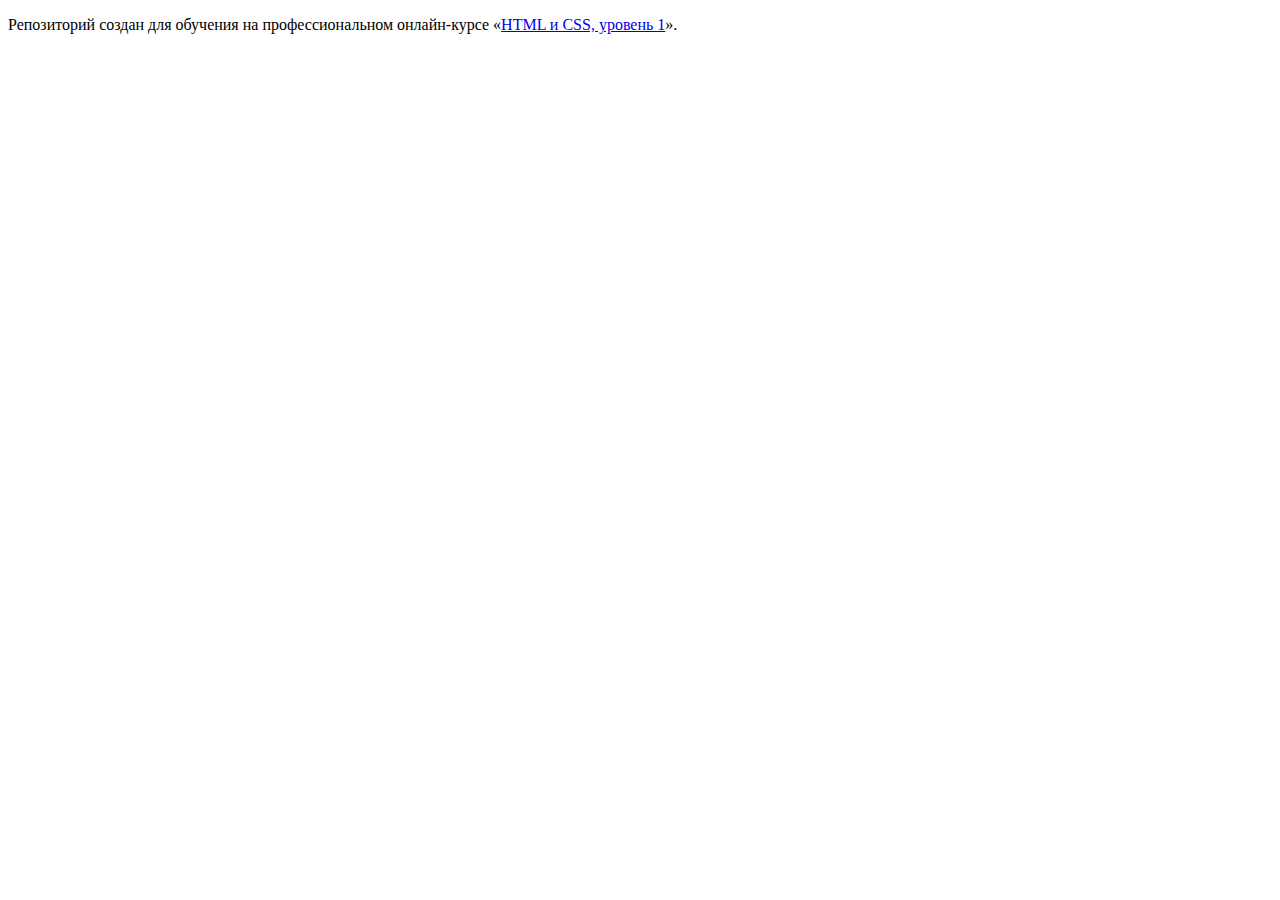
==== index.html @ 863064e8 ":hatching_chick:" ====
<!DOCTYPE html>
<html lang="ru">
  <head>
    <meta charset="utf-8">
    <title>HTML Academy: Девайс</title>
  </head>
  <body>

    <p>Репозиторий создан для обучения на профессиональном онлайн‑курсе «<a href="https://htmlacademy.ru/intensive/htmlcss">HTML и CSS, уровень 1</a>».</p>

  </body>
</html>
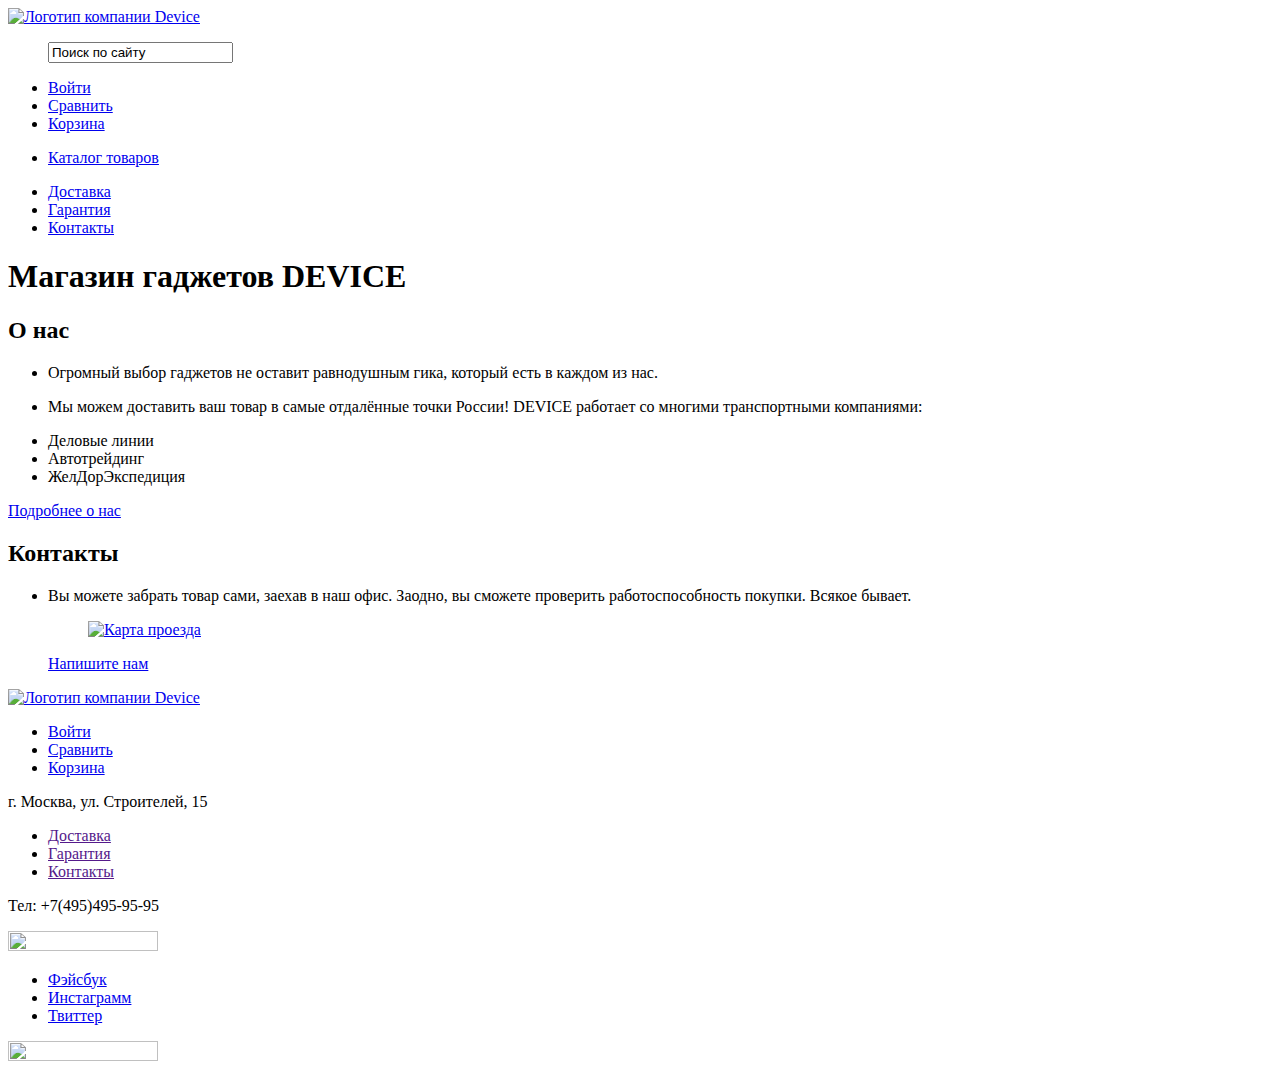
==== commit 681cd3e3: "загрузил начальную страницу" ====
--- a/index.html
+++ b/index.html
@@ -1,12 +1,126 @@
 <!DOCTYPE html>
 <html lang="ru">
-  <head>
-    <meta charset="utf-8">
-    <title>HTML Academy: Девайс</title>
-  </head>
-  <body>
+    <head>
+        <meta charset="utf-8">
+        <title>Магазин гаджетов Device
+        </title>
+    </head>
 
-    <p>Репозиторий создан для обучения на профессиональном онлайн‑курсе «<a href="https://htmlacademy.ru/intensive/htmlcss">HTML и CSS, уровень 1</a>».</p>
+<body>
+<header class="main-header">
 
-  </body>
-</html>
+    <nav class="main-navigation">    
+            <a href="main-logo">
+                <img src="img/index.html" width="366" height="256" alt="Логотип компании Device">
+            </a>
+
+                <ul class="site-search">
+                    <form> 
+                        <label for id="leps">
+                        <input id="leps" type="search" value="Поиск по сайту">
+                    </form>
+                </ul>
+
+                <ul class="user-navigation">
+                    <li><a href="login.html">Войти</a></li>
+                    <li><a href="compare.html">Сравнить</a></li>
+                    <li><a href="basket.html">Корзина</a></li>
+                </ul> 
+
+                <ul class="site-navigation">
+                    <li><a href="item.html">Каталог товаров</a></li> 
+                </ul>
+                <ul class="site-navigation">
+                    <li><a href="delivery.html">Доставка<a></li>
+                    <li><a href="guarantee.html">Гарантия<a></li>
+                    <li><a href="contacts.html">Контакты<a></li>
+                </ul>     
+    </nav>
+</header>
+
+
+<main class="container">
+    
+    <h1 class="visually-hidden">Магазин гаджетов DEVICE</h1>
+
+    <section class="about-company">
+            <h2>О нас</h2>
+                <ul class="advantege-company">
+                    <li class="text-company">
+                        <p>
+                            Огромный выбор гаджетов не оставит равнодушным гика, который есть в каждом из нас.
+                        </p>
+                    </li>
+                    <li class="text-company"> 
+                        <p>
+                            Мы можем доставить ваш товар в самые отдалённые точки России! DEVICE работает со многими транспортными компаниями: 
+                        </p>
+                    </li>
+                </ul>
+                <ul class="transpoting-company">
+                    <li>Деловые линии</li>
+                    <li>Автотрейдинг</li>
+                    <li>ЖелДорЭкспедиция</li>
+                </ul>
+            <a class="botton" href="aboutus.html">Подробнее о нас</a>
+    </section>
+
+    <section class="contacts">
+                <h2>Контакты</h2>
+                    <ul class="advantege-company">
+                        <li class="text-company">
+                            <p>
+                                Вы можете забрать товар сами, заехав в наш офис. Заодно, вы сможете проверить работоспособность покупки. Всякое бывает.
+                            </p>
+                        </li>
+                    <figure class="photo-map">
+                        <a href="#">
+                            <img src="photo-map.jpg" width="268" height="168" alt="Карта проезда">
+                        </a>
+                    </figure>
+                        <a class="botton" href="aboutus.html">Напишите нам</a>
+                    </ul>
+        </section>
+</main>
+
+<footer class="footer-main">
+  <a href="main-logo">
+    <img src="img/logo.html" width="366" height="256" alt="Логотип компании Device">
+  </a>
+  <div class="footer-user-navigation">
+    <ul>
+      <li><a href="login.html">Войти</a></li>
+      <li><a href="compare.html">Сравнить</a></li>
+      <li><a href="basket.html">Корзина</a></li>
+    </ul>  
+  </div>
+  
+  <p class="footer-contacts">
+    г. Москва, ул. Строителей, 15
+  </p>
+  
+  <div class="footer-navigation">
+    <ul class="footer-navigation">
+      <li><a href="">Доставка</a></li>
+      <li><a href="">Гарантия</a></li>
+      <li><a href="">Контакты</a></li>
+    </ul>
+  </div>
+  <p class="footer-contacts">
+    Тел: +7(495)495-95-95
+  </p>
+  
+  <div class="footer-footer">
+    <img src="emblem.html" width="150" height="20">
+    <div class="footer-social">
+        <ul>
+          <li><a class="button" href="#">Фэйсбук</a></li>
+          <li><a class="button" href="#">Инстаграмм</a></a></li>
+          <li><a class="button" href="#">Твиттер</a></li>
+        </ul>
+  <img src="emblem.html" width="150" height="20">
+    </div>
+  </div>
+</footer>
+</body>
+</html>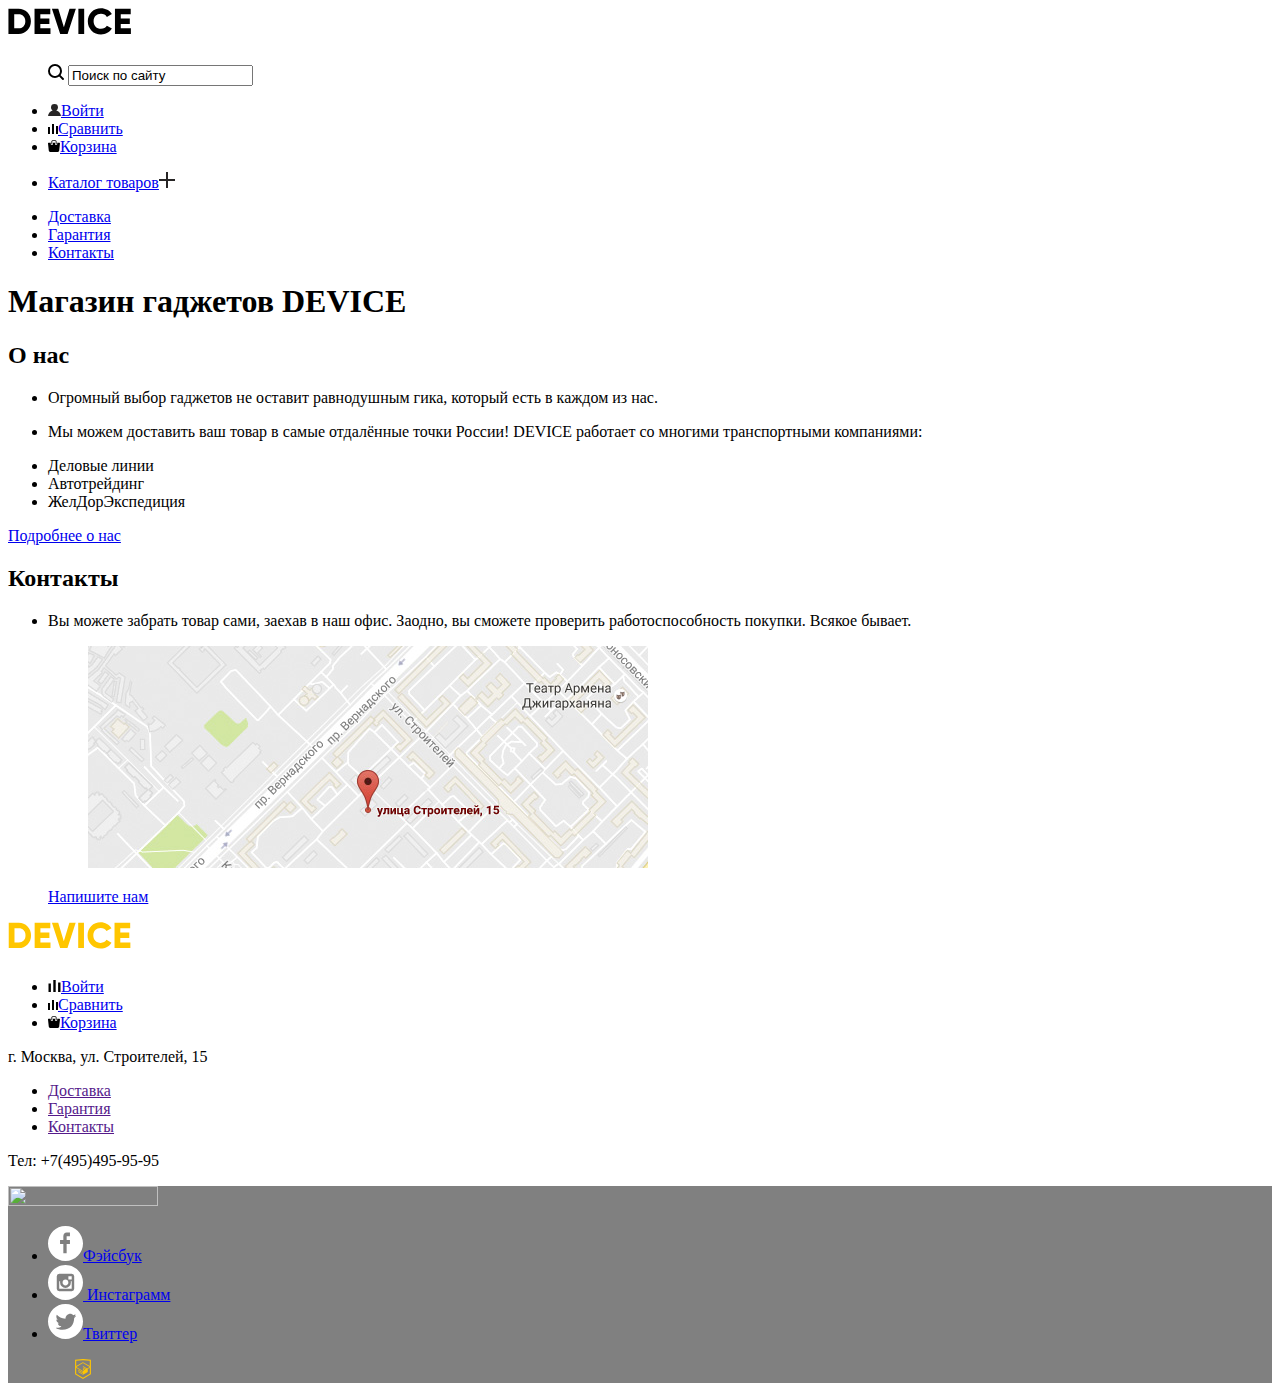
==== commit ddd07e89: "Добавил иконки и карту" ====
--- a/index.html
+++ b/index.html
@@ -11,24 +11,29 @@
 
     <nav class="main-navigation">    
             <a href="main-logo">
-                <img src="img/index.html" width="366" height="256" alt="Логотип компании Device">
+                <img src="img/logo.svg" width="164" height="36" alt="Логотип компании Device">
             </a>
 
                 <ul class="site-search">
                     <form> 
-                        <label for id="leps">
-                        <input id="leps" type="search" value="Поиск по сайту">
+                        <label for id="leps" name="leps">
+                        <img src="img/search.svg" width="16" height="16">
+                        <input id="leps" name="leps" type="search" value="Поиск по сайту">
+                        </label>
                     </form>
                 </ul>
 
                 <ul class="user-navigation">
-                    <li><a href="login.html">Войти</a></li>
-                    <li><a href="compare.html">Сравнить</a></li>
-                    <li><a href="basket.html">Корзина</a></li>
+                    <li><a href="login.html">
+                        <img src="img/user.svg" width="13" height="12">Войти</a></li>
+                    <li><a href="compare.html">
+                        <img src="img/compare.svg" width="10" height="10">Сравнить</a></li>
+                    <li><a href="basket.html">
+                        <img src="img/cart.svg" width="12" height="12">Корзина</a></li>
                 </ul> 
 
                 <ul class="site-navigation">
-                    <li><a href="item.html">Каталог товаров</a></li> 
+                    <li><a href="item.html">Каталог товаров<img src="img/plus.svg" width="16" height="16"></a></li> 
                 </ul>
                 <ul class="site-navigation">
                     <li><a href="delivery.html">Доставка<a></li>
@@ -75,7 +80,7 @@
                         </li>
                     <figure class="photo-map">
                         <a href="#">
-                            <img src="photo-map.jpg" width="268" height="168" alt="Карта проезда">
+                            <img src="img/map.jpg" width="560" height="222" alt="Карта проезда">
                         </a>
                     </figure>
                         <a class="botton" href="aboutus.html">Напишите нам</a>
@@ -85,13 +90,16 @@
 
 <footer class="footer-main">
   <a href="main-logo">
-    <img src="img/logo.html" width="366" height="256" alt="Логотип компании Device">
+    <img src="img/logo-footer.svg" width="164" height="36" alt="Логотип компании Device">
   </a>
   <div class="footer-user-navigation">
     <ul>
-      <li><a href="login.html">Войти</a></li>
-      <li><a href="compare.html">Сравнить</a></li>
-      <li><a href="basket.html">Корзина</a></li>
+        <li><a href="login.html">
+            <img src="img/compare.svg" width="13" height="12">Войти</a></li>
+        <li><a href="compare.html">
+            <img src="img/compare.svg" width="10" height="10">Сравнить</a></li>
+        <li><a href="basket.html">
+            <img src="img/cart.svg" width="12" height="12">Корзина</a></li>
     </ul>  
   </div>
   
@@ -110,15 +118,15 @@
     Тел: +7(495)495-95-95
   </p>
   
-  <div class="footer-footer">
+  <div class="footer-footer" style="background-color: gray">
     <img src="emblem.html" width="150" height="20">
     <div class="footer-social">
         <ul>
-          <li><a class="button" href="#">Фэйсбук</a></li>
-          <li><a class="button" href="#">Инстаграмм</a></a></li>
-          <li><a class="button" href="#">Твиттер</a></li>
+          <li><a class="button" href="#"><img src="img/fb.svg" width="35" height="35">Фэйсбук</a></li>
+          <li><a class="button" href="#"><img src="img/instagram.svg" width="35" heigth="35"> Инстаграмм</a></a></li>
+          <li><a class="button" href="#"><img src="img/twitter.svg" width="35" height="35">Твиттер</a></li>
         </ul>
-  <img src="emblem.html" width="150" height="20">
+  <img src="img/logo-html.svg" width="150" height="20">
     </div>
   </div>
 </footer>
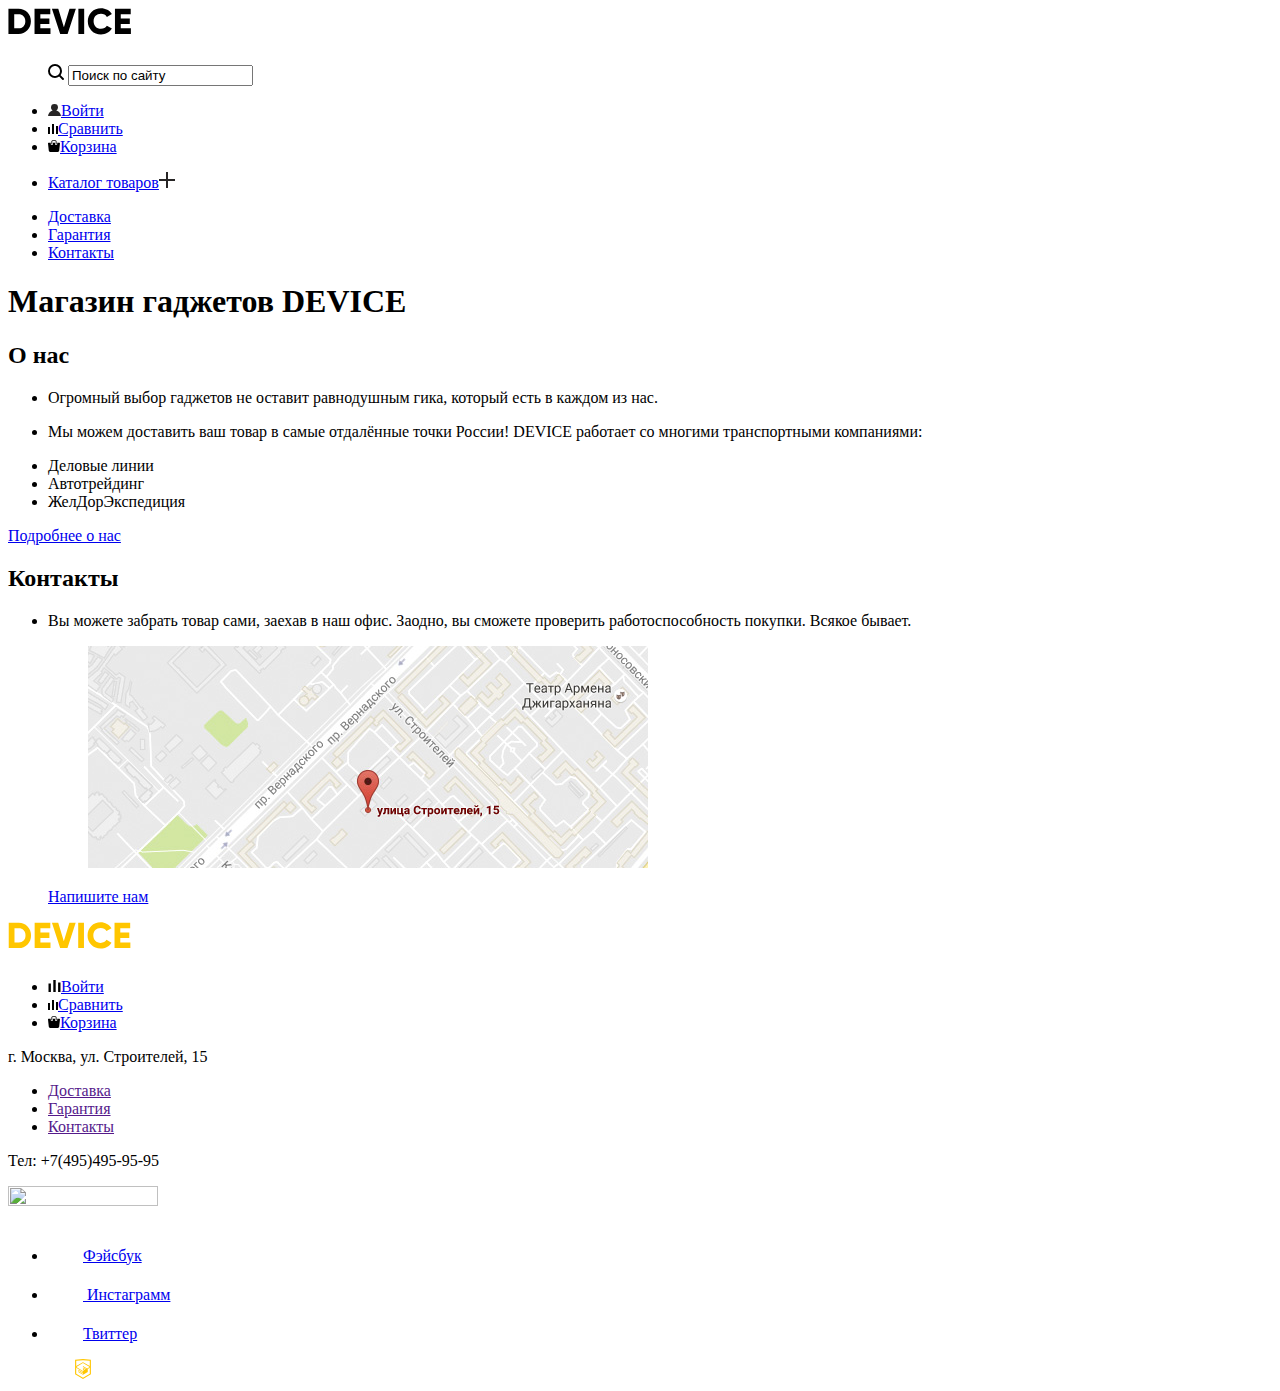
==== commit 82065285: "убрал серый фон" ====
--- a/index.html
+++ b/index.html
@@ -118,7 +118,7 @@
     Тел: +7(495)495-95-95
   </p>
   
-  <div class="footer-footer" style="background-color: gray">
+  <div class="footer-footer">
     <img src="emblem.html" width="150" height="20">
     <div class="footer-social">
         <ul>
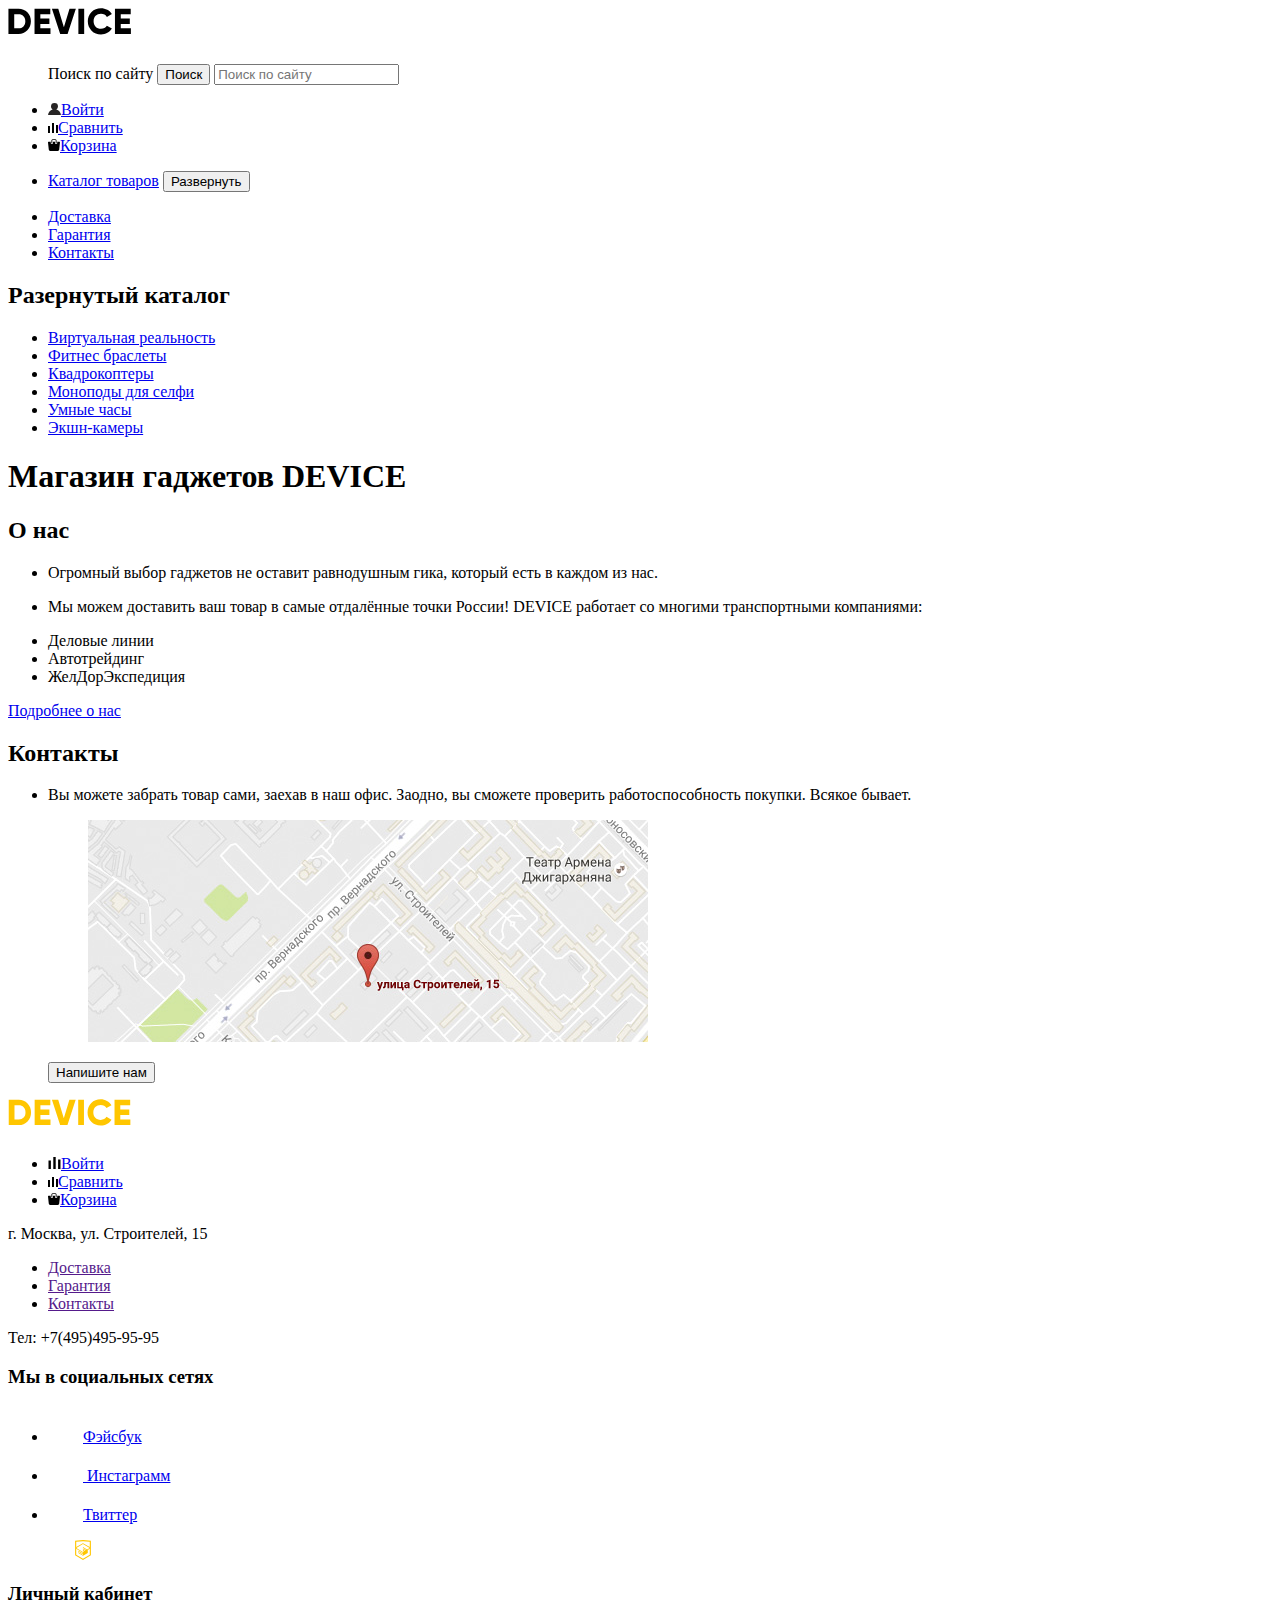
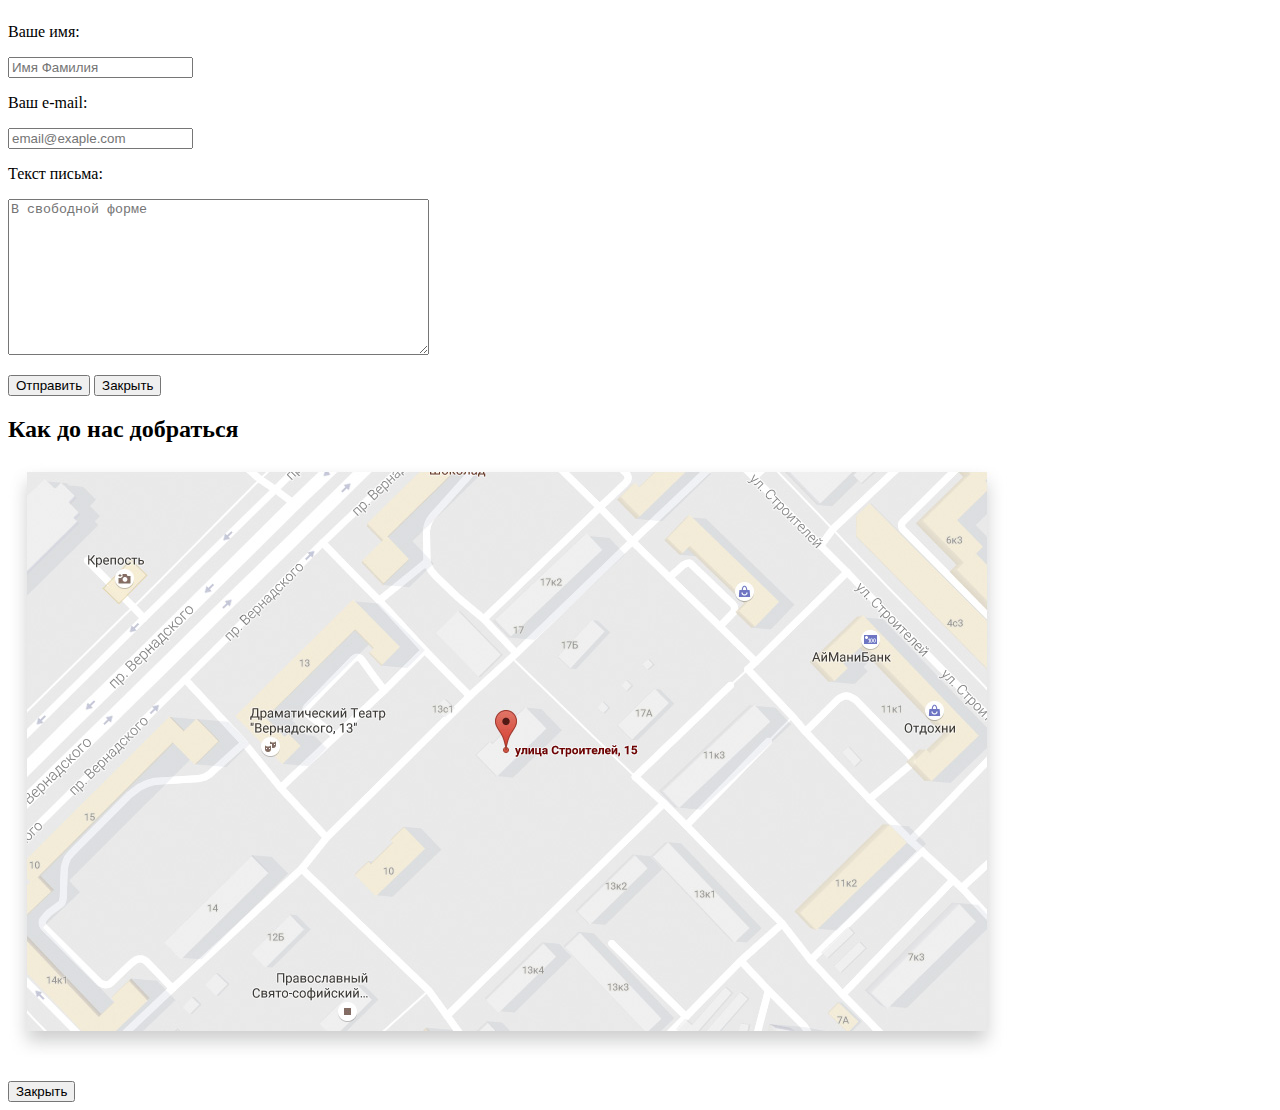
==== commit 3c08c960: "Сделал ссылки, сделал кнопки" ====
--- a/index.html
+++ b/index.html
@@ -10,37 +10,58 @@
 <header class="main-header">
 
     <nav class="main-navigation">    
-            <a href="main-logo">
+            <a href="index.html">
                 <img src="img/logo.svg" width="164" height="36" alt="Логотип компании Device">
             </a>
 
                 <ul class="site-search">
-                    <form> 
-                        <label for id="leps" name="leps">
-                        <img src="img/search.svg" width="16" height="16">
-                        <input id="leps" name="leps" type="search" value="Поиск по сайту">
-                        </label>
+                    <form class="search-form" action="https://echo.htmlacademy.ru" method="POST"> 
+                        <label class="visually-hidden" name="leps">Поиск по сайту</label>
+                        <button type="button" id="leps">Поиск</button>
+                        <input type="search" id="leps" name="leps" placeholder="Поиск по сайту">
                     </form>
                 </ul>
 
                 <ul class="user-navigation">
                     <li><a href="login.html">
-                        <img src="img/user.svg" width="13" height="12">Войти</a></li>
+                        <img src="img/user.svg" width="13" height="12">Войти
+                        </a>
+                    </li>
                     <li><a href="compare.html">
-                        <img src="img/compare.svg" width="10" height="10">Сравнить</a></li>
+                        <img src="img/compare.svg" width="10" height="10">Сравнить
+                        </a>
+                    </li>
                     <li><a href="basket.html">
-                        <img src="img/cart.svg" width="12" height="12">Корзина</a></li>
+                        <img src="img/cart.svg" width="12" height="12">Корзина
+                        </a>
+                    </li>
                 </ul> 
 
                 <ul class="site-navigation">
-                    <li><a href="item.html">Каталог товаров<img src="img/plus.svg" width="16" height="16"></a></li> 
+                    <li><a href="catalog.html">Каталог товаров</a>
+                        <button class="button" type="button">Развернуть</button>
+                    </li>
                 </ul>
+
                 <ul class="site-navigation">
                     <li><a href="delivery.html">Доставка<a></li>
                     <li><a href="guarantee.html">Гарантия<a></li>
                     <li><a href="contacts.html">Контакты<a></li>
                 </ul>     
     </nav>
+
+    <section class="modal modal-catalog">
+            <h2 class="visually-hidden">Разернутый каталог</h2>
+                <ul>
+                    <li><a href="#">Виртуальная реальность</a></li>
+                    <li><a href="#">Фитнес браслеты</a></li>
+                    <li><a href="#">Квадрокоптеры</a></li>
+                    <li><a href="catalog.html">Моноподы для селфи</a></li>
+                    <li><a href="#">Умные часы</a></li>
+                    <li><a href="#">Экшн-камеры</a></li>
+                </ul>
+        </section>
+
 </header>
 
 
@@ -83,13 +104,13 @@
                             <img src="img/map.jpg" width="560" height="222" alt="Карта проезда">
                         </a>
                     </figure>
-                        <a class="botton" href="aboutus.html">Напишите нам</a>
+                        <button class="botton" type="button">Напишите нам</button>
                     </ul>
         </section>
 </main>
 
 <footer class="footer-main">
-  <a href="main-logo">
+  <a href="index.html">
     <img src="img/logo-footer.svg" width="164" height="36" alt="Логотип компании Device">
   </a>
   <div class="footer-user-navigation">
@@ -117,18 +138,50 @@
   <p class="footer-contacts">
     Тел: +7(495)495-95-95
   </p>
-  
-  <div class="footer-footer">
-    <img src="emblem.html" width="150" height="20">
-    <div class="footer-social">
+
+     
+<div class="footer-social">
+        <h3 class="visually-hidden">Мы в социальных сетях</h3>
         <ul>
-          <li><a class="button" href="#"><img src="img/fb.svg" width="35" height="35">Фэйсбук</a></li>
-          <li><a class="button" href="#"><img src="img/instagram.svg" width="35" heigth="35"> Инстаграмм</a></a></li>
-          <li><a class="button" href="#"><img src="img/twitter.svg" width="35" height="35">Твиттер</a></li>
+          <li><a class="button" href="https://www.facebook.com"><img src="img/fb.svg" width="35" height="35">Фэйсбук</a></li>
+          <li><a class="button" href="https://www.instagram.com"><img src="img/instagram.svg" width="35" heigth="35"> Инстаграмм</a></a></li>
+          <li><a class="button" href="https://www.twitter.com"><img src="img/twitter.svg" width="35" height="35">Твиттер</a></li>
         </ul>
-  <img src="img/logo-html.svg" width="150" height="20">
-    </div>
-  </div>
+    <a href="https://htmlacademy.ru/intensive/htmlcss"><img src="img/logo-html.svg" width="150" height="20"></a>
+</div>
 </footer>
+
+
+<section class="modal modal-login">
+<h3 class="visually-hidden">Личный кабинет</h3>
+    <form class="login-form" action="https://echo.htmlacademy.ru" method="POST">
+        <p>
+            <label for="user-login" name="user-login">Ваше имя:</label>
+        </p>
+            <input type="text" id="user-login" name="user-login" placeholder="Имя Фамилия">
+        <p>    
+            <label for="user-mail" name="user-mail">Ваш e-mail:</label>
+        </p>        
+            <input type="text" id="user-mail" name="user-mail" placeholder="email@exaple.com">
+        <p>
+             <label for="text" name="text">Текст письма:</label>
+        </p>
+            <textarea name="text" id="text" rows="10" cols="50" placeholder="В свободной форме"></textarea>
+        <p>
+            <button class="button" type="submit">Отправить</button>
+            <button class="modal-close" type="button">Закрыть</button>
+        </P> 
+</form>
+</section>
+
+<section class="modal modal-map">
+    <h2 class="visually-hidden">Как до нас добраться</h2>
+        <p>
+          <img src="img/map-big.jpg" width="999" height="598" alt="Офис компании по адресу г. Москва, ул. Строителей, 15">
+        </p>
+    <button class="modal-close" type="button">Закрыть</button>
+</section>
+
+
 </body>
 </html>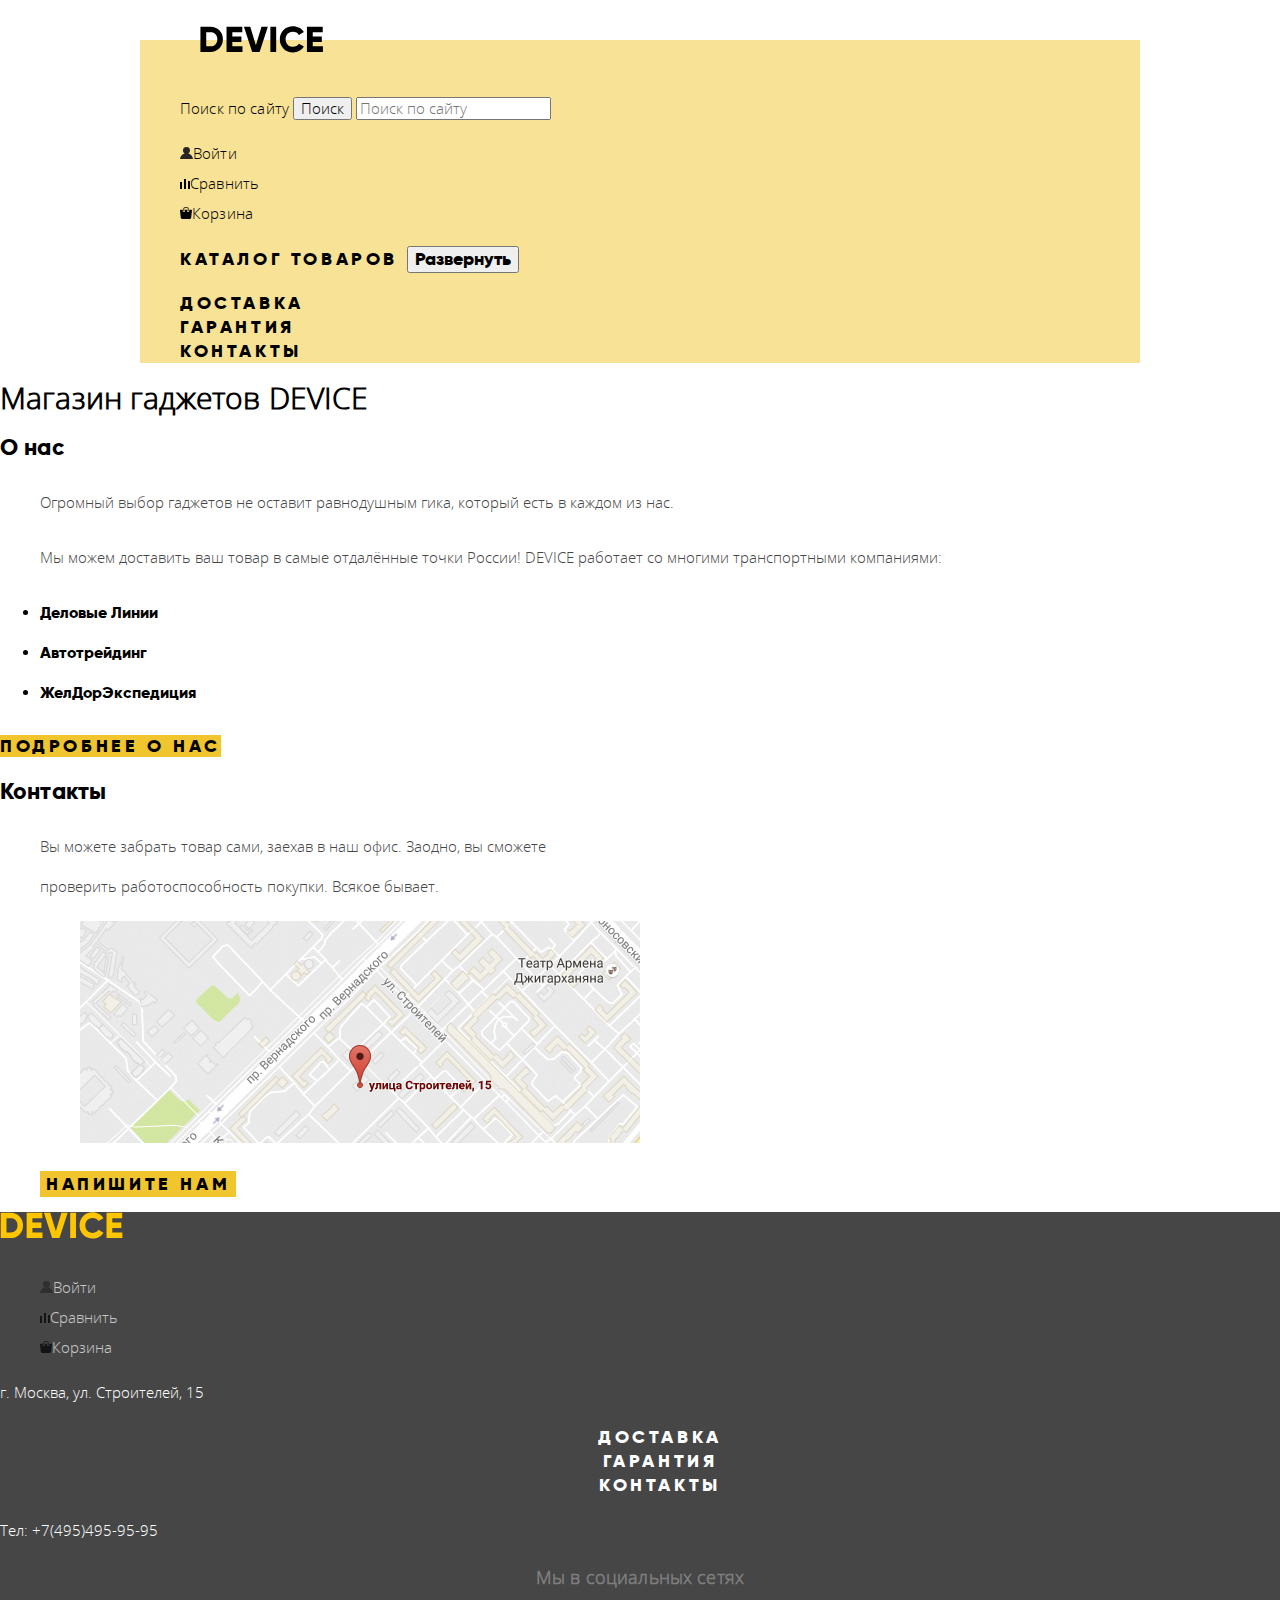
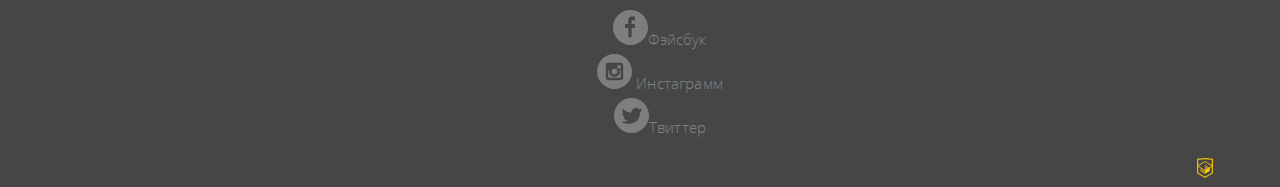
==== commit d01f6f1e: "Сделал стилизацию" ====
--- a/index.html
+++ b/index.html
@@ -2,18 +2,21 @@
 <html lang="ru">
     <head>
         <meta charset="utf-8">
-        <title>Магазин гаджетов Device
-        </title>
+        <title>Магазин гаджетов Device</title>
+        <link href="css/style.css" rel="stylesheet">
+        <link href="css/normalize.css" rel="stylesheet">                                
     </head>
 
 <body>
 <header class="main-header">
-
     <nav class="main-navigation">    
+        <div class="logo reaction">
             <a href="index.html">
                 <img src="img/logo.svg" width="164" height="36" alt="Логотип компании Device">
             </a>
-
+        </div>
+
+            
                 <ul class="site-search">
                     <form class="search-form" action="https://echo.htmlacademy.ru" method="POST"> 
                         <label class="visually-hidden" name="leps">Поиск по сайту</label>
@@ -22,32 +25,31 @@
                     </form>
                 </ul>
 
-                <ul class="user-navigation">
-                    <li><a href="login.html">
-                        <img src="img/user.svg" width="13" height="12">Войти
-                        </a>
-                    </li>
-                    <li><a href="compare.html">
-                        <img src="img/compare.svg" width="10" height="10">Сравнить
-                        </a>
-                    </li>
-                    <li><a href="basket.html">
-                        <img src="img/cart.svg" width="12" height="12">Корзина
-                        </a>
+                <ul class="user-navigation reaction">
+                    <li>
+                        <a href="login.html"><img src="img/user.svg" width="13" height="12">Войти</a>
+                    </li>
+                    <li>
+                        <a href="compare.html"><img src="img/compare.svg" width="10" height="10">Сравнить</a>
+                    </li>
+                    <li>
+                        <a href="basket.html"><img src="img/cart.svg" width="12" height="12">Корзина</a>
                     </li>
                 </ul> 
 
-                <ul class="site-navigation">
+          
+                <ul class="site-navigation reaction">
                     <li><a href="catalog.html">Каталог товаров</a>
                         <button class="button" type="button">Развернуть</button>
                     </li>
                 </ul>
 
-                <ul class="site-navigation">
+                <ul class="site-navigation reaction">
                     <li><a href="delivery.html">Доставка<a></li>
                     <li><a href="guarantee.html">Гарантия<a></li>
                     <li><a href="contacts.html">Контакты<a></li>
                 </ul>     
+            
     </nav>
 
     <section class="modal modal-catalog">
@@ -70,7 +72,7 @@
     <h1 class="visually-hidden">Магазин гаджетов DEVICE</h1>
 
     <section class="about-company">
-            <h2>О нас</h2>
+         <h2>О нас</h2>
                 <ul class="advantege-company">
                     <li class="text-company">
                         <p>
@@ -84,11 +86,11 @@
                     </li>
                 </ul>
                 <ul class="transpoting-company">
-                    <li>Деловые линии</li>
+                    <li>Деловые Линии</li>
                     <li>Автотрейдинг</li>
                     <li>ЖелДорЭкспедиция</li>
                 </ul>
-            <a class="botton" href="aboutus.html">Подробнее о нас</a>
+            <a class="botton botton-design" href="aboutus.html">Подробнее о нас</a>
     </section>
 
     <section class="contacts">
@@ -96,7 +98,7 @@
                     <ul class="advantege-company">
                         <li class="text-company">
                             <p>
-                                Вы можете забрать товар сами, заехав в наш офис. Заодно, вы сможете проверить работоспособность покупки. Всякое бывает.
+                                Вы можете забрать товар сами, заехав в наш офис. Заодно, вы сможете<br>проверить работоспособность покупки. Всякое бывает.
                             </p>
                         </li>
                     <figure class="photo-map">
@@ -104,23 +106,29 @@
                             <img src="img/map.jpg" width="560" height="222" alt="Карта проезда">
                         </a>
                     </figure>
-                        <button class="botton" type="button">Напишите нам</button>
+                        <button class="botton botton-design" type="button">Напишите нам</button>
                     </ul>
         </section>
 </main>
 
 <footer class="footer-main">
-  <a href="index.html">
-    <img src="img/logo-footer.svg" width="164" height="36" alt="Логотип компании Device">
-  </a>
+    <div class="logo-footer reaction">
+        <a href="index.html">
+            <img src="img/logo-footer.svg" width="164" height="36" alt="Логотип компании Device">
+        </a>
+    </div>
+
   <div class="footer-user-navigation">
-    <ul>
-        <li><a href="login.html">
-            <img src="img/compare.svg" width="13" height="12">Войти</a></li>
-        <li><a href="compare.html">
-            <img src="img/compare.svg" width="10" height="10">Сравнить</a></li>
-        <li><a href="basket.html">
-            <img src="img/cart.svg" width="12" height="12">Корзина</a></li>
+    <ul class="footer-user-navigation">
+        <li>
+            <a href="login.html"><img src="img/user.svg"  class="red" width="13" height="12">Войти</a>
+        </li>
+        <li>
+            <a href="compare.html"><img src="img/compare.svg" width="10" height="10">Сравнить</a>
+        </li>
+        <li>
+            <a href="basket.html"><img src="img/cart.svg" width="12" height="12">Корзина</a>
+        </li>
     </ul>  
   </div>
   
@@ -129,7 +137,7 @@
   </p>
   
   <div class="footer-navigation">
-    <ul class="footer-navigation">
+    <ul class="footer-navigation reaction">
       <li><a href="">Доставка</a></li>
       <li><a href="">Гарантия</a></li>
       <li><a href="">Контакты</a></li>
@@ -142,11 +150,20 @@
      
 <div class="footer-social">
         <h3 class="visually-hidden">Мы в социальных сетях</h3>
-        <ul>
-          <li><a class="button" href="https://www.facebook.com"><img src="img/fb.svg" width="35" height="35">Фэйсбук</a></li>
-          <li><a class="button" href="https://www.instagram.com"><img src="img/instagram.svg" width="35" heigth="35"> Инстаграмм</a></a></li>
-          <li><a class="button" href="https://www.twitter.com"><img src="img/twitter.svg" width="35" height="35">Твиттер</a></li>
+    <div class="social">   
+        <ul class="social">
+            <li>
+                <a class="button" href="https://www.facebook.com"><img src="img/fb.svg" width="35" height="35">Фэйсбук</a>
+            </li>
+            <li>
+                <a class="button" href="https://www.instagram.com"><img src="img/instagram.svg" width="35" heigth="35"> Инстаграмм</a>
+            </li>
+            <li>
+                <a class="button" href="https://www.twitter.com"><img src="img/twitter.svg" width="35" height="35">Твиттер</a>
+            </li>
         </ul>
+    </div>
+<div class="logo-academy reaction">
     <a href="https://htmlacademy.ru/intensive/htmlcss"><img src="img/logo-html.svg" width="150" height="20"></a>
 </div>
 </footer>
--- a/css/style.css
+++ b/css/style.css
@@ -0,0 +1,423 @@
+@font-face {
+    font-family: 'Gilroy-ExtraBold';
+    src: url('../fonts/web/gilroyextrabold.woff2') format('woff2'),
+         url('../fonts/web/gilroyextrabold.woff') format('woff');
+    font-weight: normal;
+    font-style: normal;
+  }
+
+@font-face {
+    font-family: 'GilroyLight';
+    src: url('../fonts/web/gilroylight.woff2') format('woff2'),
+         url('../fonts/web/gilroylight.woff') format('woff');
+    font-weight: normal;
+    font-style: normal;
+  }
+
+@font-face {
+    font-family: 'OpenSans';
+    src: url('../fonts/web/opensans.woff2') format('woff2'),
+         url('../fonts/web/opensans.woff') format('woff');
+    font-weight: normal;
+    font-style: normal;
+  }
+
+@font-face {
+    font-family: 'OpenSans-Light';
+    src: url('../fonts/web/opensanslight.woff2') format('woff2'),
+         url('../fonts/web/opensanslight.woff') format('woff');
+    font-weight: normal;
+    font-style: normal;
+  }
+
+body {
+
+  margin: 0;
+  padding: 0;
+  
+  font-family: "OpenSans-Light", Arial, sans-serif;
+  font-size: 15px;
+  font-weight: 300;
+  line-height: 30px;
+  letter-spacing: 0.15px;
+  text-align: left;
+  color:#000000;
+    
+  background-color: #ffffff;
+}
+
+a {
+  text-decoration: none;
+}
+
+.botton-design {
+  font-family: "Gilroy-ExtraBold", Arial, sans-serif;
+  font-size: 18px;
+  font-weight: 800;
+  font-style: normal;
+  line-height: 24px;
+  letter-spacing: 3.6px;
+  text-transform: uppercase;
+  vertical-align: middle;
+  text-align: center;
+  color: #000000;
+  border: none;
+
+  background-color: #f0c52e;
+}
+
+
+.main-navigation {
+  margin-left: 140px;
+  margin-top: 40px;
+  margin-right: 140px;
+
+  font-family: inherit;
+  font-size: 15px;
+  font-weight: 300;
+  line-height: 30px;
+  color: #000000;
+
+  background-color: #f7e296;
+}
+
+.logo {
+  position: absolute;
+  margin-left: 60px;
+  margin-top: -14px;
+}
+
+.site-search {
+  padding-top: 53px;
+}
+
+.site-navigation {
+  font-family: "Gilroy-ExtraBold", "Arial", sans-serif;
+  font-size: 18px;
+  font-weight: 800;
+  line-height: 24px;
+  letter-spacing: 3.6px;
+  text-transform: uppercase;
+  color: #000000;
+}
+
+.site-navigation,
+.user-navigation {
+  list-style: none;
+}
+
+.site-navigation a,
+.user-navigation a {
+  color: #000000;
+}
+
+.reaction a:hover,
+.reaction a:focus {
+  opacity: 0.6;
+}
+
+.reaction a:active {
+  opacity: 0.3;
+}
+
+.modal {
+  display: none;
+}
+
+
+
+.container h2 {
+  font-family: "Gilroy-ExtraBold", "Arial", sans-serif;
+  font-size: 47,5px;
+  font-weight: 800;
+  line-height: 47,5px;
+  letter-spacing: 0,48px;
+  text-align: left;
+  color: #000000;
+
+  background-color: #ffffff;
+}
+
+
+.text-company {
+  font-family: "OpenSans-Light", Arial, sans-serif;
+  font-size: 15px;
+  font-weight: 300;
+  line-height: 40px;
+  letter-spacing: normal;
+  text-align: left;
+  list-style: none;
+  color: #464646;
+
+  background-color: #ffffff;
+}
+
+
+.transpoting-company {
+  font-family: "Gilroy-ExtraBold", Arial, sans-serif;
+  font-size: 16px;
+  font-weight: 800;
+  line-height: 40px;
+  letter-spacing: normal;
+  text-align: left;
+  color: #000000;
+
+  background-color: #ffffff;
+}
+
+.footer-main {
+  color: #ffffff;
+  background-color: #464646;
+}
+
+.footer-user-navigation,
+.footer-navigation,
+.social {
+  list-style: none;
+}
+
+
+.footer-user-navigation {
+  font-family: "OpenSans-Light", Arial, sans-serif;
+  font-size: 15px;
+  font-weight: 300;
+  font-style: normal;
+  line-height: 30px;
+  letter-spacing: normal;
+  text-align: left;
+}
+
+
+.footer-contacts {
+  font-family: "OpenSans-Light", Arial, sans-serif;
+  font-size: 15px;
+  font-weight: 300;
+  font-style: normal;
+  line-height: 30px;
+  letter-spacing: normal;
+  text-align: left;
+  color: #ffffff;
+}
+
+
+
+.footer-navigation {
+  font-family: "Gilroy-ExtraBold", Arial, sans-serif;
+  font-size: 18px;
+  font-weight: 800;
+  font-style: normal;
+  line-height: 24px;
+  letter-spacing: 3.6px;
+  text-transform: uppercase;
+  text-align: center;
+  list-style: none;
+
+  color: #ffffff;
+}
+
+
+.footer-social {
+  text-align: center;
+  color: #7e7e7e;
+}
+
+.logo-academy {
+  text-align: right;
+}
+
+
+
+.footer-navigation a {
+  color: #ffffff;
+}
+
+.footer-user-navigation a {
+  color: #ffffff;
+  opacity: 0.7;
+}
+
+.footer-user-navigation a:hover,
+.footer-user-navigation a:focus {
+  opacity: 1.0;
+}
+
+.footer-user-navigation a:active {
+  opacity: 0.3;
+}  
+
+
+
+.social a {
+  color: #ffffff;
+  opacity: 0.3;
+}
+
+.social a:hover,
+.social a:focus {
+  opacity: 0.6;
+}
+
+
+.social a:active {
+  opacity: 0.1;
+}
+
+
+
+
+
+/* catalog */
+
+.filters {
+
+  background-image: url("img/filter-background-list.jpg");
+  position: 0 0; 
+  background-repeat: repeat;
+}
+
+.page-title {
+  font-family: "Gilroy-ExtraBold", Arial, sans-serif;
+  font-size: 47px;
+  font-weight: 800;
+  font-style: normal;
+  line-height: 48px;
+  letter-spacing: 0.47px;
+  text-align: left;
+  color: #000000;
+
+}
+
+.main-list,
+.catalog,
+.catalog-list,
+.filter-option {
+  list-style: none;
+}
+
+.catalog a {
+  color: #000000;
+}
+
+.main-list a {
+  font-family: "OpenSans-Light", Arial, sans-serif;
+  font-size: 14px;
+  font-weight: 300;
+  font-style: normal;
+  line-height: 24px;
+  letter-spacing: 0.14px;
+  text-align: left;
+  color: #000000;
+  opacity: 0.3;
+}
+
+.main-list a:hover,
+.main-list a:focus {
+  opacity: 0.6;
+}
+
+.main-list a:active {
+  opacity: 0.1;
+}
+
+
+
+
+
+
+.checkbox {
+	display: none;
+}
+
+.checkbox-img {
+  position: relative;      
+  width: 27px;             
+  height: 23px;            
+  background-image: url("../img/checkbox-off.svg");
+  background-repeat: no-repeat;
+}
+
+.checkbox-img,
+.label {
+	display: inline-block;
+	vertical-align: middle;
+}
+
+.checkbox:checked + .checkbox-img::before {
+	content: "";             
+	display: block;			 
+	position: absolute;      
+	top: 0px;
+	right: 0px;
+	bottom: 0px;
+  left: 0px;
+ 
+  background-image: url("../img/checkbox-on.svg");
+  background-repeat: no-repeat;
+}
+
+
+
+
+.checkbox,
+.radio {
+	display: none;
+}
+.checkbox-off,
+.radio-custom {
+	width: 25px;
+	height: 25px;
+  position: relative;
+  background-image: url("../img/radio-off.svg");
+}
+.checkbox-custom,
+.radio-custom,
+.label {
+	display: inline-block;
+	vertical-align: middle;
+}
+.checkbox:checked + .checkbox-custom::before,
+.radio:checked + .radio-custom::before {
+	content: "";
+	display: block;
+	position: absolute;
+	top: 0px;
+	right: 0px;
+	bottom: 0px;
+	left: 0px;
+  background-image: url("../img/radio-on.svg");
+}
+
+
+
+.checkbox-img:hover,
+.radio-custom:hover,
+.checkbox-img:focus,
+.radio-custom:focus  {
+  opacity: 0.6;
+}
+
+
+b {
+  font-family: "Gilroy-ExtraBold", Arial, sans-serif;
+  font-size: 18px;
+  font-weight: 800;
+  font-style: normal;
+  line-height: 24px;
+  letter-spacing: 0.18px;
+  text-align: left;
+  color: #000000;
+}
+
+.money {
+  font-family: "GilroyLight", "Arial", sans-serif;
+  font-size: 16px;
+  font-weight: 300;
+  font-style: normal;
+  line-height: 24px;
+  letter-spacing: 0.16px;
+  text-align: right;
+  color: #464646;
+}
+
+
+
